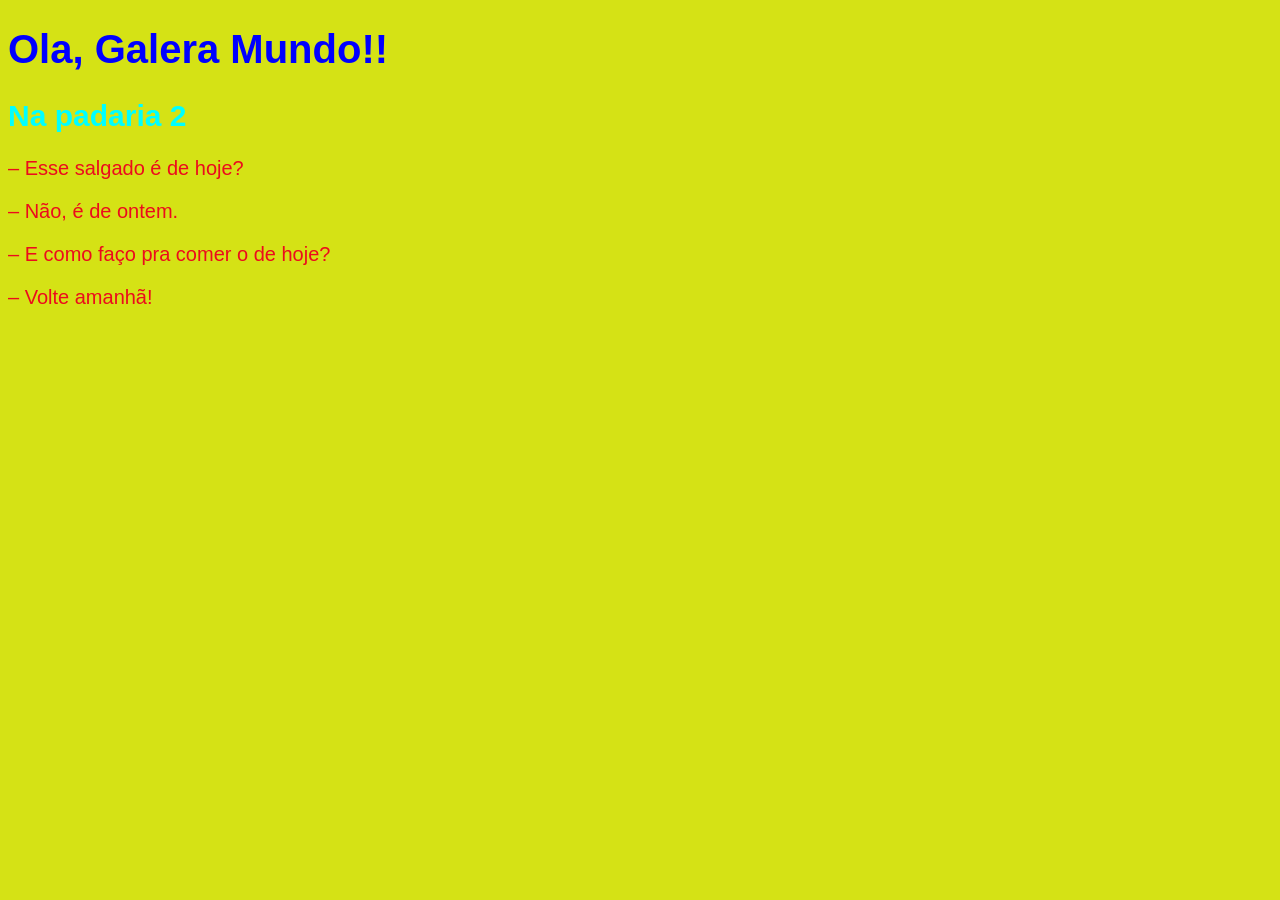
==== Video Aula JavaScript/aula06/ex003.html @ 4fa53aaf "update" ====
<!DOCTYPE html>
<html lang="pt-br">
<head>
    <meta charset="UTF-8">
    <meta http-equiv="X-UA-Compatible" content="IE=edge">
    <meta name="viewport" content="width=device-width, initial-scale=1.0">
    <title>Meu Primeiro Programa</title>
   <style>
       body 
       {background-color: rgb(213, 226, 21);
        color: rgb(236, 11, 29);
        font: normal 15pt arial;
    }h1 {
        color: blue;/*comentariono css */
    }
    h2 {
        color: aqua;
    }

   </style>
<body>
   <h1> Ola, Galera Mundo!!</h1><!--comentario no html-->
   <h2>Na padaria 2</h2>
 <p>– Esse salgado é de hoje?
 </p> – Não, é de ontem.
  <p></p>  – E como faço pra comer o de hoje?
   <p></p> – Volte amanhã!</p>
   <script>
       // comentario no javascript
   var n1 = Number (prompt('Digite sua idade. '))
   var n2 = Number (prompt('Digite outro numero'))
   var s = n1 + n2
   alert (`A soma entre ${n1} e ${n2} e igual a ${s}`)
   </script>

</body>
</html>
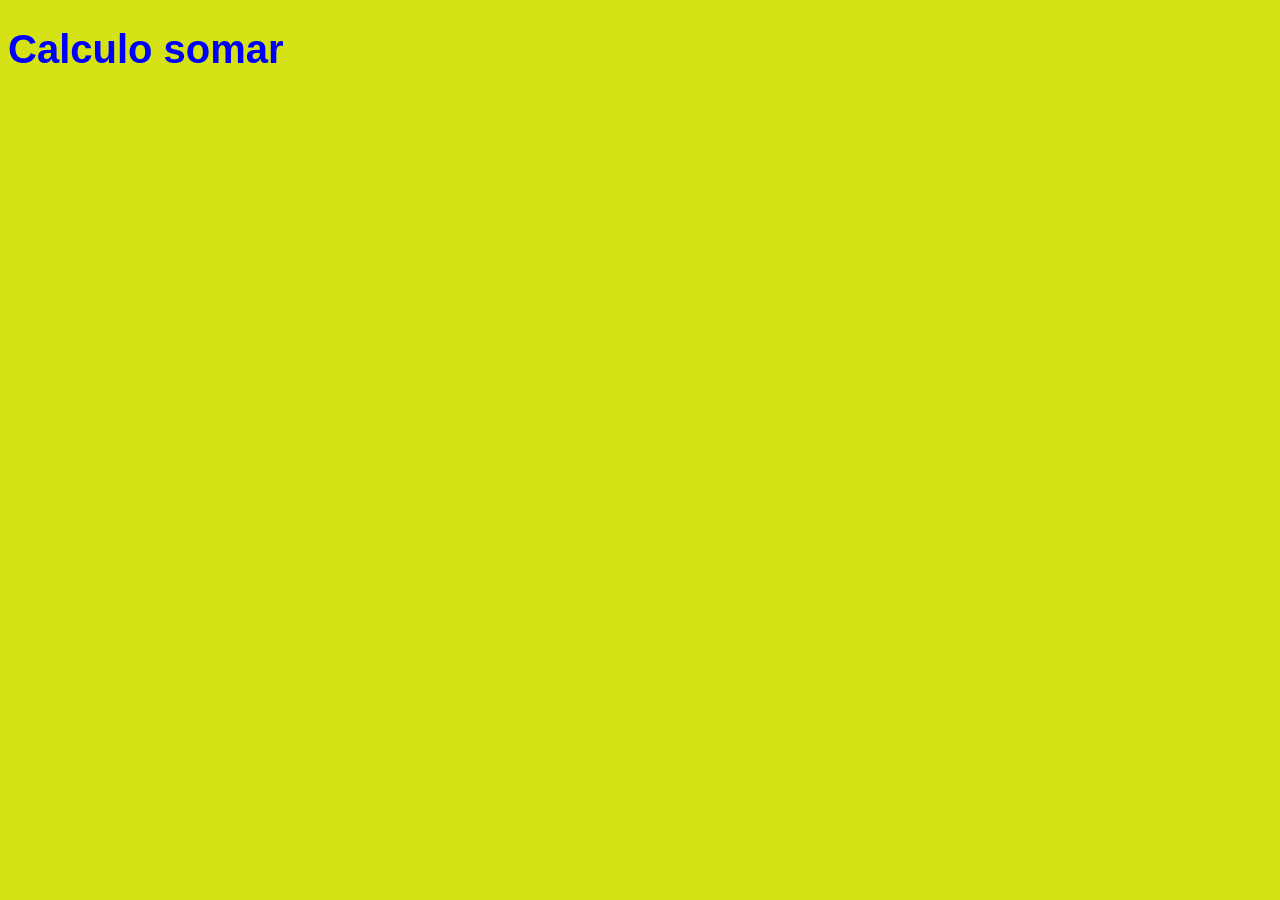
==== commit 616913b6: "Calculo somar" ====
--- a/Video Aula JavaScript/aula06/ex003.html
+++ b/Video Aula JavaScript/aula06/ex003.html
@@ -19,12 +19,7 @@
 
    </style>
 <body>
-   <h1> Ola, Galera Mundo!!</h1><!--comentario no html-->
-   <h2>Na padaria 2</h2>
- <p>– Esse salgado é de hoje?
- </p> – Não, é de ontem.
-  <p></p>  – E como faço pra comer o de hoje?
-   <p></p> – Volte amanhã!</p>
+<h1>Calculo somar</h1>
    <script>
        // comentario no javascript
    var n1 = Number (prompt('Digite sua idade. '))
